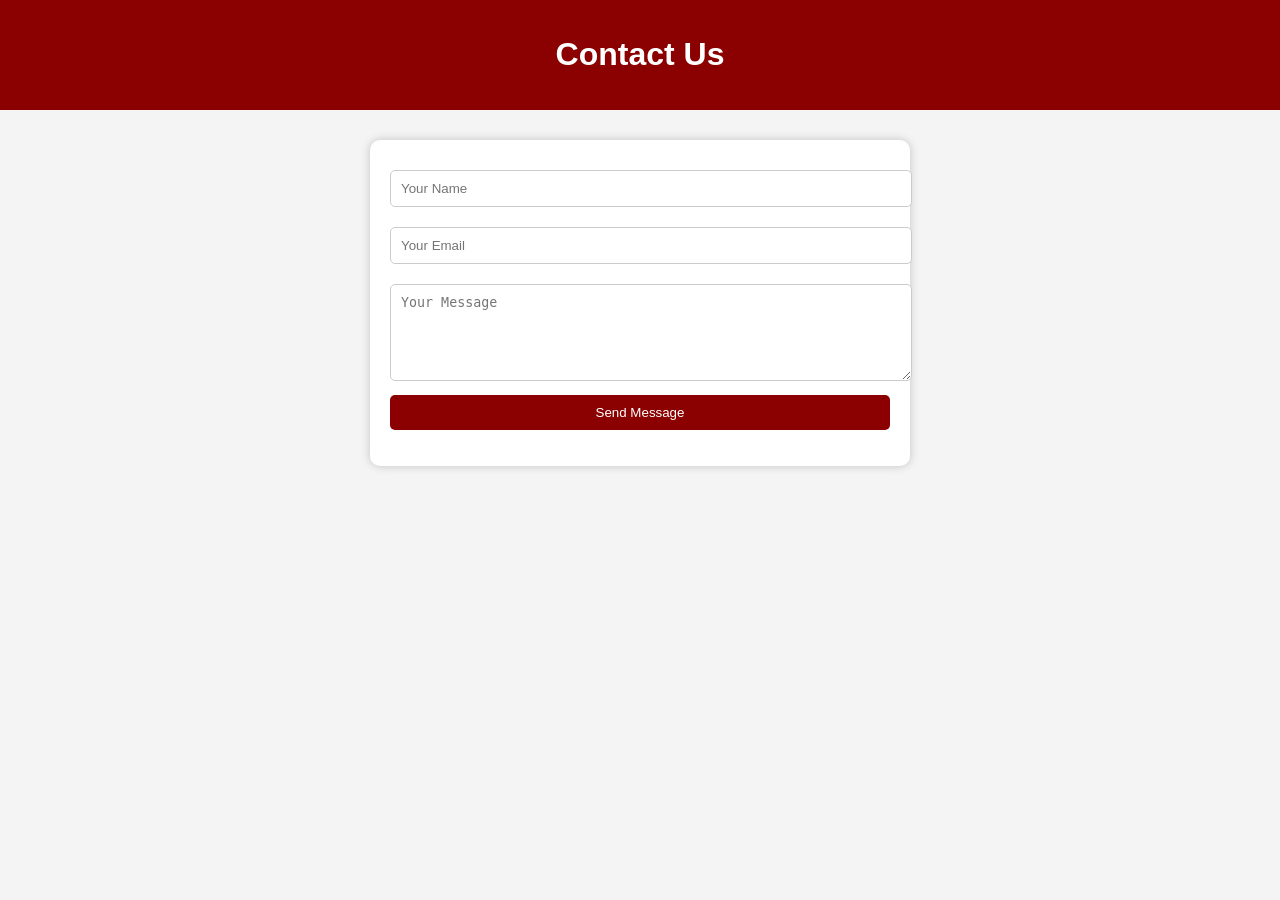
==== Contact.html @ 1e42372b "Add files via upload" ====
<!DOCTYPE html>
<html lang="en">
<head>
<meta charset="UTF-8">
<meta name="viewport" content="width=device-width, initial-scale=1.0">
<title>Contact - Explore Nepal</title>

<style>
body {
    font-family: Arial, sans-serif;
    background: #f4f4f4;
    margin: 0;
}

header {
    background: #8B0000;
    color: white;
    text-align: center;
    padding: 15px;
}

.container {
    width: 90%;
    max-width: 500px;
    margin: 30px auto;
    background: white;
    padding: 20px;
    border-radius: 10px;
    box-shadow: 0 0 10px rgba(0,0,0,0.2);
}

input, textarea {
    width: 100%;
    padding: 10px;
    margin: 10px 0;
    border-radius: 5px;
    border: 1px solid #ccc;
}

button {
    width: 100%;
    padding: 10px;
    background: #8B0000;
    color: white;
    border: none;
    border-radius: 5px;
    cursor: pointer;
}

button:hover {
    background: #a30000;
}

#message {
    text-align: center;
    color: green;
    margin-top: 10px;
}
</style>
</head>

<body>

<header>
    <h1>Contact Us</h1>
</header>

<div class="container">
    <form id="contactForm">
        <input type="text" id="name" placeholder="Your Name" required>
        <input type="email" id="email" placeholder="Your Email" required>
        <textarea id="msg" rows="5" placeholder="Your Message" required></textarea>
        <button type="submit">Send Message</button>
    </form>

    <p id="message"></p>
</div>

<script>
document.getElementById("contactForm").addEventListener("submit", function(e) {
    e.preventDefault();

    let name = document.getElementById("name").value;
    let email = document.getElementById("email").value;
    let msg = document.getElementById("msg").value;

    if(name === "" || email === "" || msg === "") {
        alert("Please fill all fields!");
        return;
    }

    document.getElementById("message").innerText = "Message sent successfully!";
    document.getElementById("contactForm").reset();
});
</script>

</body>
</html>
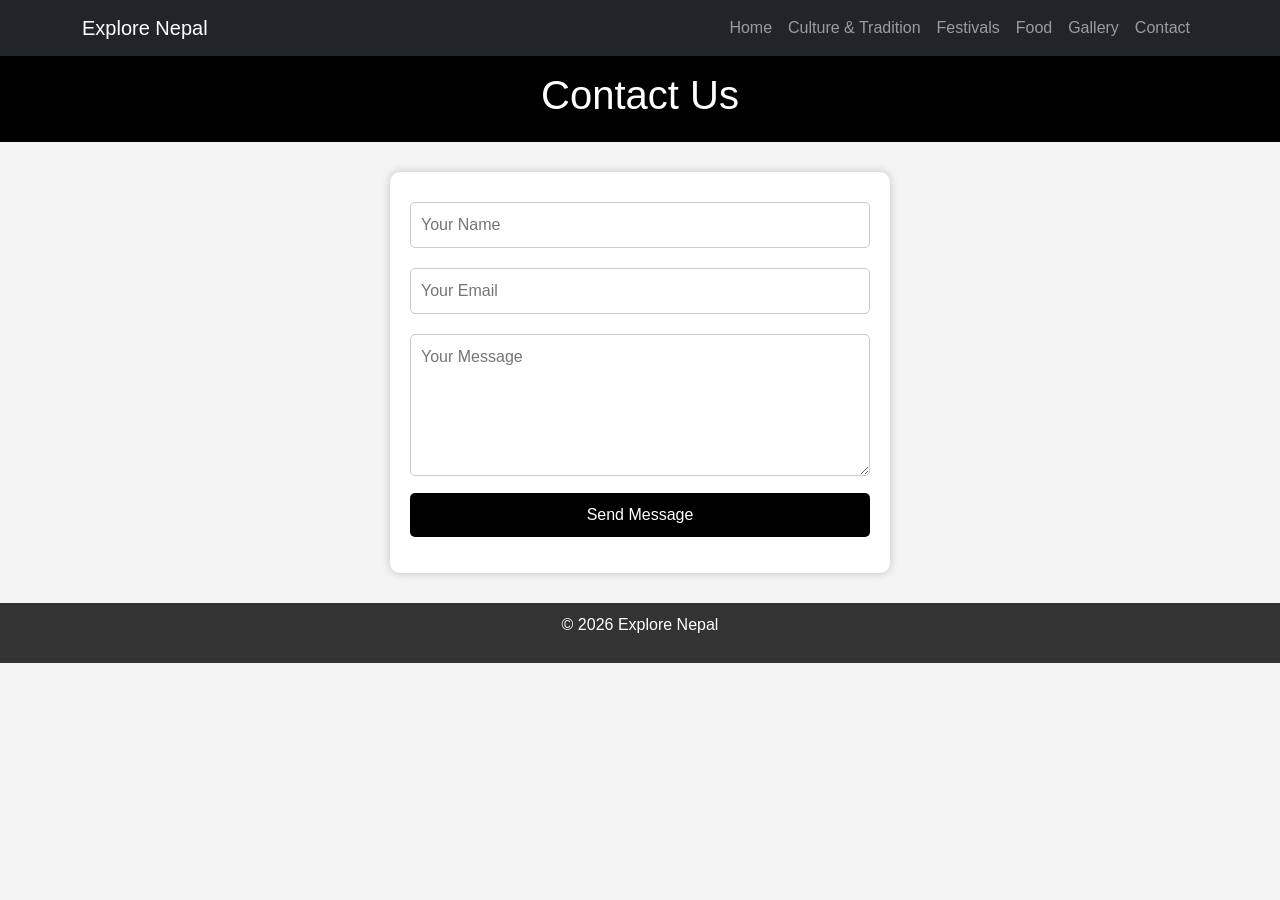
==== commit a0154512: "Update Contact.html" ====
--- a/Contact.html
+++ b/Contact.html
@@ -1,98 +1,128 @@
-<!DOCTYPE html>
-<html lang="en">
-<head>
-<meta charset="UTF-8">
-<meta name="viewport" content="width=device-width, initial-scale=1.0">
-<title>Contact - Explore Nepal</title>
-
-<style>
-body {
-    font-family: Arial, sans-serif;
-    background: #f4f4f4;
-    margin: 0;
-}
-
-header {
-    background: #8B0000;
-    color: white;
-    text-align: center;
-    padding: 15px;
-}
-
-.container {
-    width: 90%;
-    max-width: 500px;
-    margin: 30px auto;
-    background: white;
-    padding: 20px;
-    border-radius: 10px;
-    box-shadow: 0 0 10px rgba(0,0,0,0.2);
-}
-
-input, textarea {
-    width: 100%;
-    padding: 10px;
-    margin: 10px 0;
-    border-radius: 5px;
-    border: 1px solid #ccc;
-}
-
-button {
-    width: 100%;
-    padding: 10px;
-    background: #8B0000;
-    color: white;
-    border: none;
-    border-radius: 5px;
-    cursor: pointer;
-}
-
-button:hover {
-    background: #a30000;
-}
-
-#message {
-    text-align: center;
-    color: green;
-    margin-top: 10px;
-}
-</style>
-</head>
-
-<body>
-
-<header>
-    <h1>Contact Us</h1>
-</header>
-
-<div class="container">
-    <form id="contactForm">
-        <input type="text" id="name" placeholder="Your Name" required>
-        <input type="email" id="email" placeholder="Your Email" required>
-        <textarea id="msg" rows="5" placeholder="Your Message" required></textarea>
-        <button type="submit">Send Message</button>
-    </form>
-
-    <p id="message"></p>
-</div>
-
-<script>
-document.getElementById("contactForm").addEventListener("submit", function(e) {
-    e.preventDefault();
-
-    let name = document.getElementById("name").value;
-    let email = document.getElementById("email").value;
-    let msg = document.getElementById("msg").value;
-
-    if(name === "" || email === "" || msg === "") {
-        alert("Please fill all fields!");
-        return;
-    }
-
-    document.getElementById("message").innerText = "Message sent successfully!";
-    document.getElementById("contactForm").reset();
-});
-</script>
-
-</body>
-</html>+<!DOCTYPE html>
+<html lang="en">
+<head>
+<meta charset="UTF-8">
+<meta name="viewport" content="width=device-width, initial-scale=1.0">
+<title>Contact - Explore Nepal</title>
+
+<link href="https://cdn.jsdelivr.net/npm/bootstrap@5.3.0/dist/css/bootstrap.min.css" rel="stylesheet">
+
+<style>
+body {
+    font-family: Arial, sans-serif;
+    background: #f4f4f4;
+    margin: 0;
+}
+
+header {
+    background: #000000; /* Black header as requested */
+    color: white;
+    text-align: center;
+    padding: 15px;
+}
+
+.container-form {
+    width: 90%;
+    max-width: 500px;
+    margin: 30px auto;
+    background: white;
+    padding: 20px;
+    border-radius: 10px;
+    box-shadow: 0 0 10px rgba(0,0,0,0.2);
+}
+
+input, textarea {
+    width: 100%;
+    padding: 10px;
+    margin: 10px 0;
+    border-radius: 5px;
+    border: 1px solid #ccc;
+}
+
+button.btn-submit {
+    width: 100%;
+    padding: 10px;
+    background: #000000;
+    color: white;
+    border: none;
+    border-radius: 5px;
+    cursor: pointer;
+}
+
+button.btn-submit:hover {
+    background: #333333;
+}
+
+#message {
+    text-align: center;
+    color: green;
+    margin-top: 10px;
+}
+
+footer {
+    text-align: center;
+    padding: 10px;
+    background: #333;
+    color: white;
+}
+</style>
+</head>
+
+<body>
+
+<nav class="navbar navbar-expand-lg navbar-dark bg-dark">
+  <div class="container">
+    <a class="navbar-brand" href="index.html">Explore Nepal</a>
+    <button class="navbar-toggler" type="button" data-bs-toggle="collapse" data-bs-target="#navbarNav">
+      <span class="navbar-toggler-icon"></span>
+    </button>
+    <div class="collapse navbar-collapse" id="navbarNav">
+      <ul class="navbar-nav ms-auto">
+        <li class="nav-item"><a class="nav-link" href="index.html">Home</a></li>
+        <li class="nav-item"><a class="nav-link" href="culture.html">Culture & Tradition</a></li>
+        <li class="nav-item"><a class="nav-link" href="index.html#festivals">Festivals</a></li>
+        <li class="nav-item"><a class="nav-link" href="index.html#food">Food</a></li>
+        <li class="nav-item"><a class="nav-link" href="index.html#gallery">Gallery</a></li>
+        <li class="nav-item"><a class="nav-link" href="index.html#contact">Contact</a></li>
+      </ul>
+    </div>
+  </div>
+</nav>
+
+<header>
+    <h1>Contact Us</h1>
+</header>
+
+<div class="container-form">
+    <form id="contactForm">
+        <input type="text" id="name" placeholder="Your Name" required>
+        <input type="email" id="email" placeholder="Your Email" required>
+        <textarea id="msg" rows="5" placeholder="Your Message" required></textarea>
+        <button type="submit" class="btn-submit">Send Message</button>
+    </form>
+    <p id="message"></p>
+</div>
+
+<footer>
+    <p>© 2026 Explore Nepal</p>
+</footer>
+
+<script src="https://cdn.jsdelivr.net/npm/bootstrap@5.3.0/dist/js/bootstrap.bundle.min.js"></script>
+
+<script>
+document.getElementById("contactForm").addEventListener("submit", function(e) {
+    e.preventDefault();
+    let name = document.getElementById("name").value;
+    let email = document.getElementById("email").value;
+    let msg = document.getElementById("msg").value;
+    if(name === "" || email === "" || msg === "") {
+        alert("Please fill all fields!");
+        return;
+    }
+    document.getElementById("message").innerText = "Message sent successfully!";
+    document.getElementById("contactForm").reset();
+});
+</script>
+
+</body>
+</html>
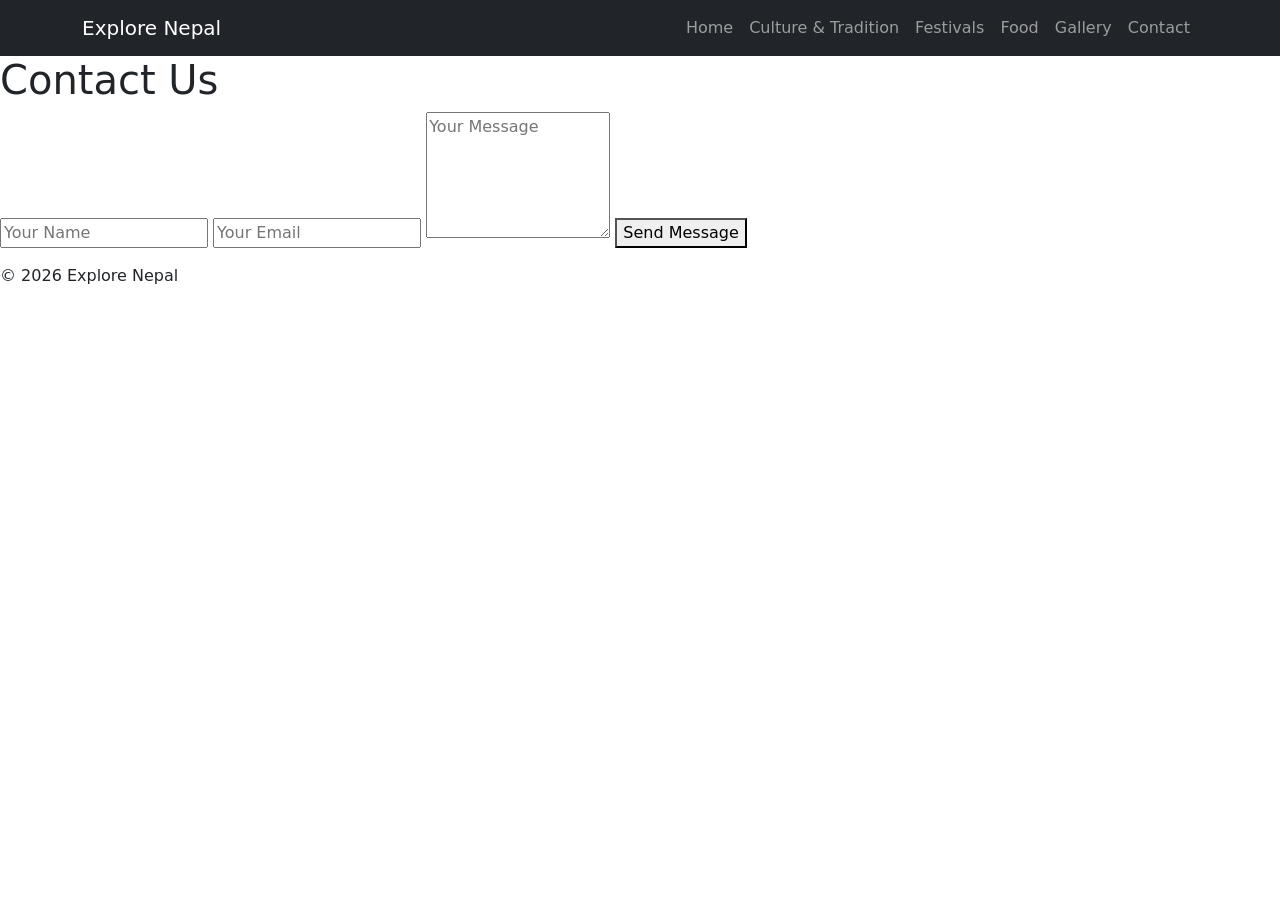
==== commit 5c6330dd: "Add files via upload" ====
--- a/Contact.html
+++ b/Contact.html
@@ -6,66 +6,6 @@
 <title>Contact - Explore Nepal</title>
 
 <link href="https://cdn.jsdelivr.net/npm/bootstrap@5.3.0/dist/css/bootstrap.min.css" rel="stylesheet">
-
-<style>
-body {
-    font-family: Arial, sans-serif;
-    background: #f4f4f4;
-    margin: 0;
-}
-
-header {
-    background: #000000; /* Black header as requested */
-    color: white;
-    text-align: center;
-    padding: 15px;
-}
-
-.container-form {
-    width: 90%;
-    max-width: 500px;
-    margin: 30px auto;
-    background: white;
-    padding: 20px;
-    border-radius: 10px;
-    box-shadow: 0 0 10px rgba(0,0,0,0.2);
-}
-
-input, textarea {
-    width: 100%;
-    padding: 10px;
-    margin: 10px 0;
-    border-radius: 5px;
-    border: 1px solid #ccc;
-}
-
-button.btn-submit {
-    width: 100%;
-    padding: 10px;
-    background: #000000;
-    color: white;
-    border: none;
-    border-radius: 5px;
-    cursor: pointer;
-}
-
-button.btn-submit:hover {
-    background: #333333;
-}
-
-#message {
-    text-align: center;
-    color: green;
-    margin-top: 10px;
-}
-
-footer {
-    text-align: center;
-    padding: 10px;
-    background: #333;
-    color: white;
-}
-</style>
 </head>
 
 <body>
@@ -109,20 +49,5 @@
 
 <script src="https://cdn.jsdelivr.net/npm/bootstrap@5.3.0/dist/js/bootstrap.bundle.min.js"></script>
 
-<script>
-document.getElementById("contactForm").addEventListener("submit", function(e) {
-    e.preventDefault();
-    let name = document.getElementById("name").value;
-    let email = document.getElementById("email").value;
-    let msg = document.getElementById("msg").value;
-    if(name === "" || email === "" || msg === "") {
-        alert("Please fill all fields!");
-        return;
-    }
-    document.getElementById("message").innerText = "Message sent successfully!";
-    document.getElementById("contactForm").reset();
-});
-</script>
-
 </body>
 </html>
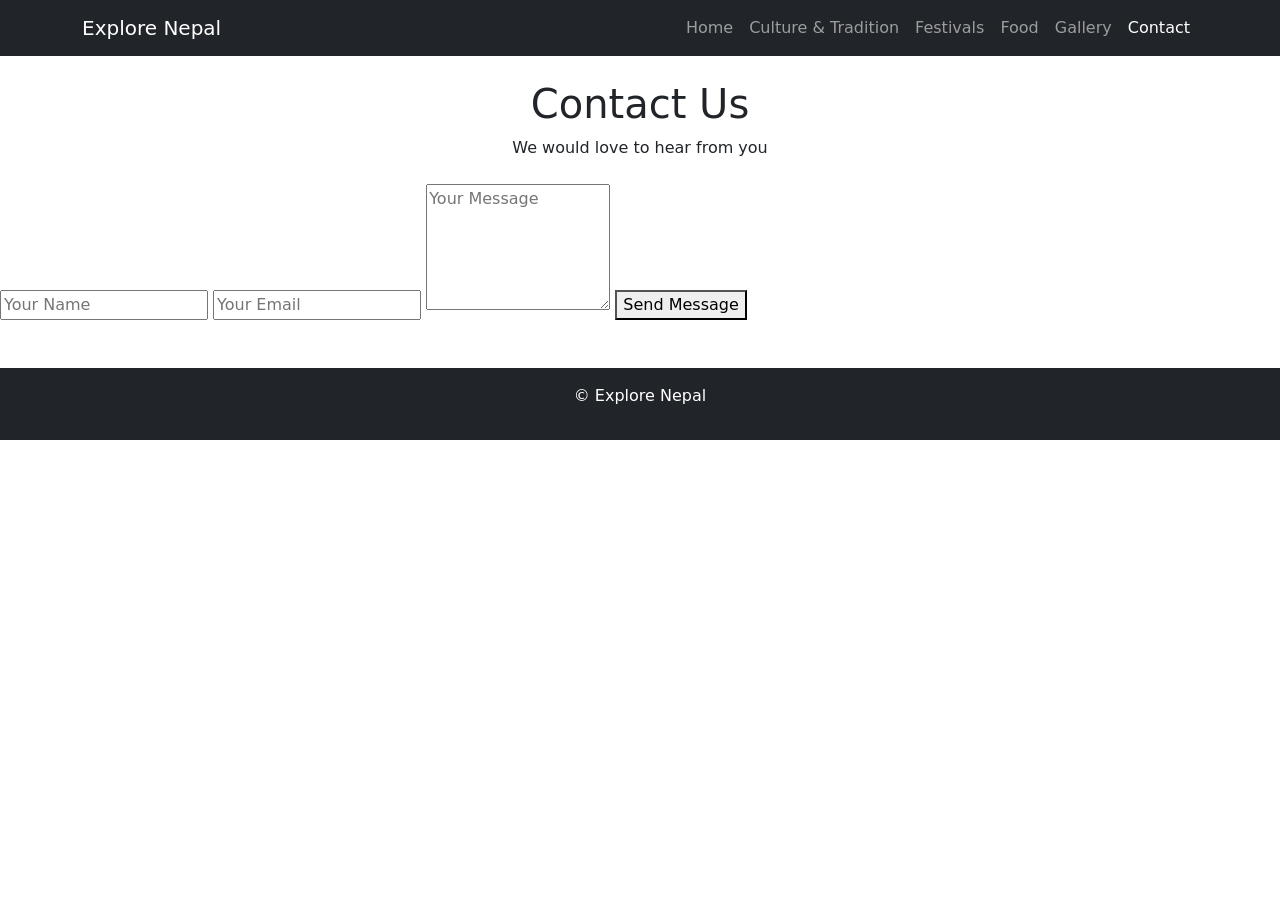
==== commit c43445b8: "Add files via upload" ====
--- a/Contact.html
+++ b/Contact.html
@@ -6,45 +6,58 @@
 <title>Contact - Explore Nepal</title>
 
 <link href="https://cdn.jsdelivr.net/npm/bootstrap@5.3.0/dist/css/bootstrap.min.css" rel="stylesheet">
+<link rel="stylesheet" href="css/contact.css">
 </head>
 
 <body>
 
+<!-- NAVBAR -->
 <nav class="navbar navbar-expand-lg navbar-dark bg-dark">
   <div class="container">
     <a class="navbar-brand" href="index.html">Explore Nepal</a>
     <button class="navbar-toggler" type="button" data-bs-toggle="collapse" data-bs-target="#navbarNav">
       <span class="navbar-toggler-icon"></span>
     </button>
+
     <div class="collapse navbar-collapse" id="navbarNav">
       <ul class="navbar-nav ms-auto">
         <li class="nav-item"><a class="nav-link" href="index.html">Home</a></li>
         <li class="nav-item"><a class="nav-link" href="culture.html">Culture & Tradition</a></li>
-        <li class="nav-item"><a class="nav-link" href="index.html#festivals">Festivals</a></li>
-        <li class="nav-item"><a class="nav-link" href="index.html#food">Food</a></li>
-        <li class="nav-item"><a class="nav-link" href="index.html#gallery">Gallery</a></li>
-        <li class="nav-item"><a class="nav-link" href="index.html#contact">Contact</a></li>
+        <li class="nav-item"><a class="nav-link" href="festival.html">Festivals</a></li>
+        <li class="nav-item"><a class="nav-link" href="food.html">Food</a></li>
+        <li class="nav-item"><a class="nav-link" href="gallery.html">Gallery</a></li>
+        <li class="nav-item"><a class="nav-link active" href="contact.html">Contact</a></li>
       </ul>
     </div>
   </div>
 </nav>
 
-<header>
+<!-- HEADER -->
+<header class="text-center my-4">
     <h1>Contact Us</h1>
+    <p>We would love to hear from you</p>
 </header>
 
-<div class="container-form">
+<!-- BUBBLE CARD FORM -->
+<div class="contact-wrapper">
+  <div class="contact-card">
+
     <form id="contactForm">
         <input type="text" id="name" placeholder="Your Name" required>
         <input type="email" id="email" placeholder="Your Email" required>
         <textarea id="msg" rows="5" placeholder="Your Message" required></textarea>
-        <button type="submit" class="btn-submit">Send Message</button>
+
+        <button type="submit">Send Message</button>
     </form>
+
     <p id="message"></p>
+
+  </div>
 </div>
 
-<footer>
-    <p>© 2026 Explore Nepal</p>
+<!-- FOOTER -->
+<footer class="bg-dark text-white text-center py-3 mt-5">
+    <p>© Explore Nepal</p>
 </footer>
 
 <script src="https://cdn.jsdelivr.net/npm/bootstrap@5.3.0/dist/js/bootstrap.bundle.min.js"></script>
